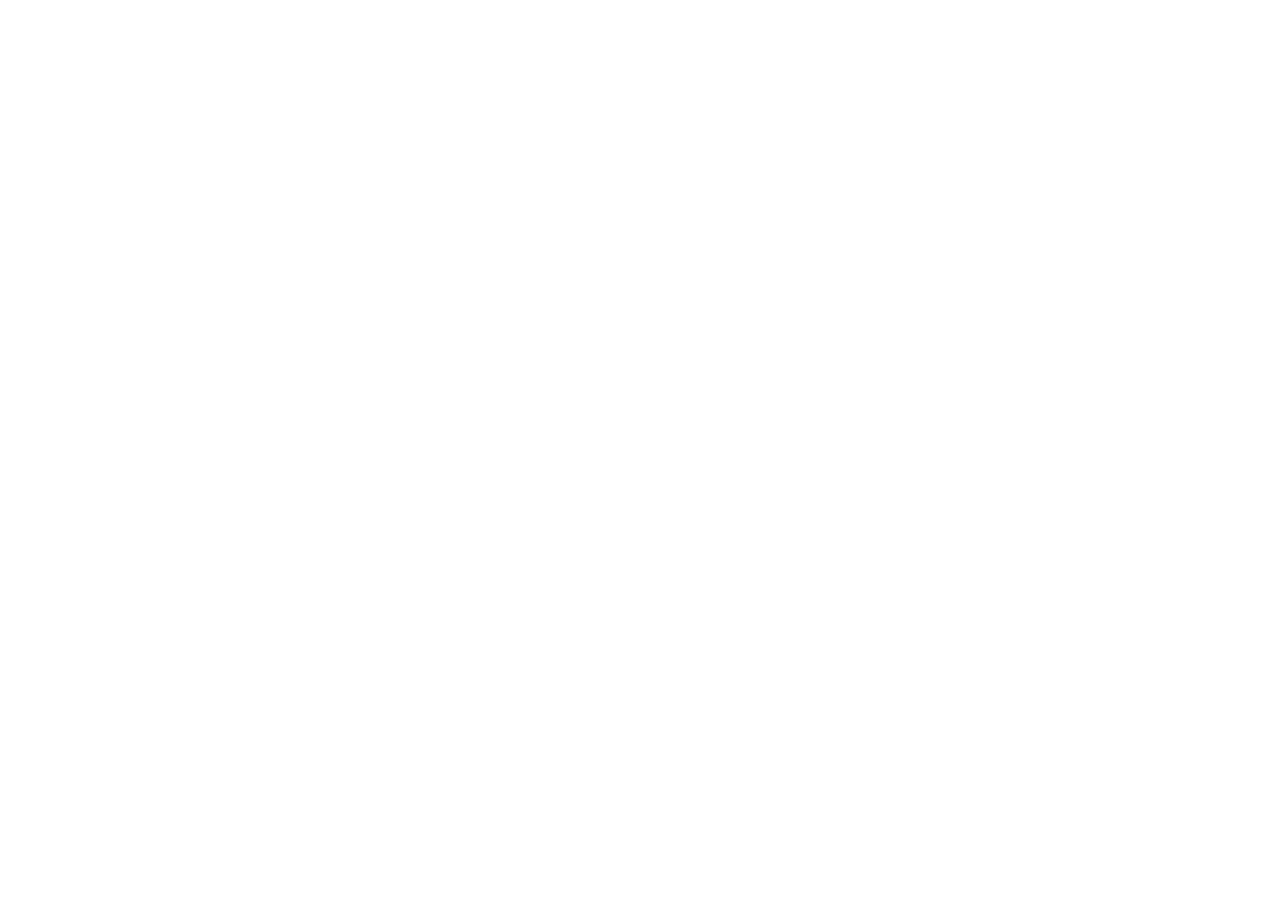
==== index.html @ d950c5b3 "start" ====
<!DOCTYPE html>
<html lang="en">
<head>
    <meta charset="UTF-8">
    <meta http-equiv="X-UA-Compatible" content="IE=edge">
    <meta name="viewport" content="width=device-width, initial-scale=1.0">
    <title>Document</title>
</head>
<body>
    
</body>
</html>
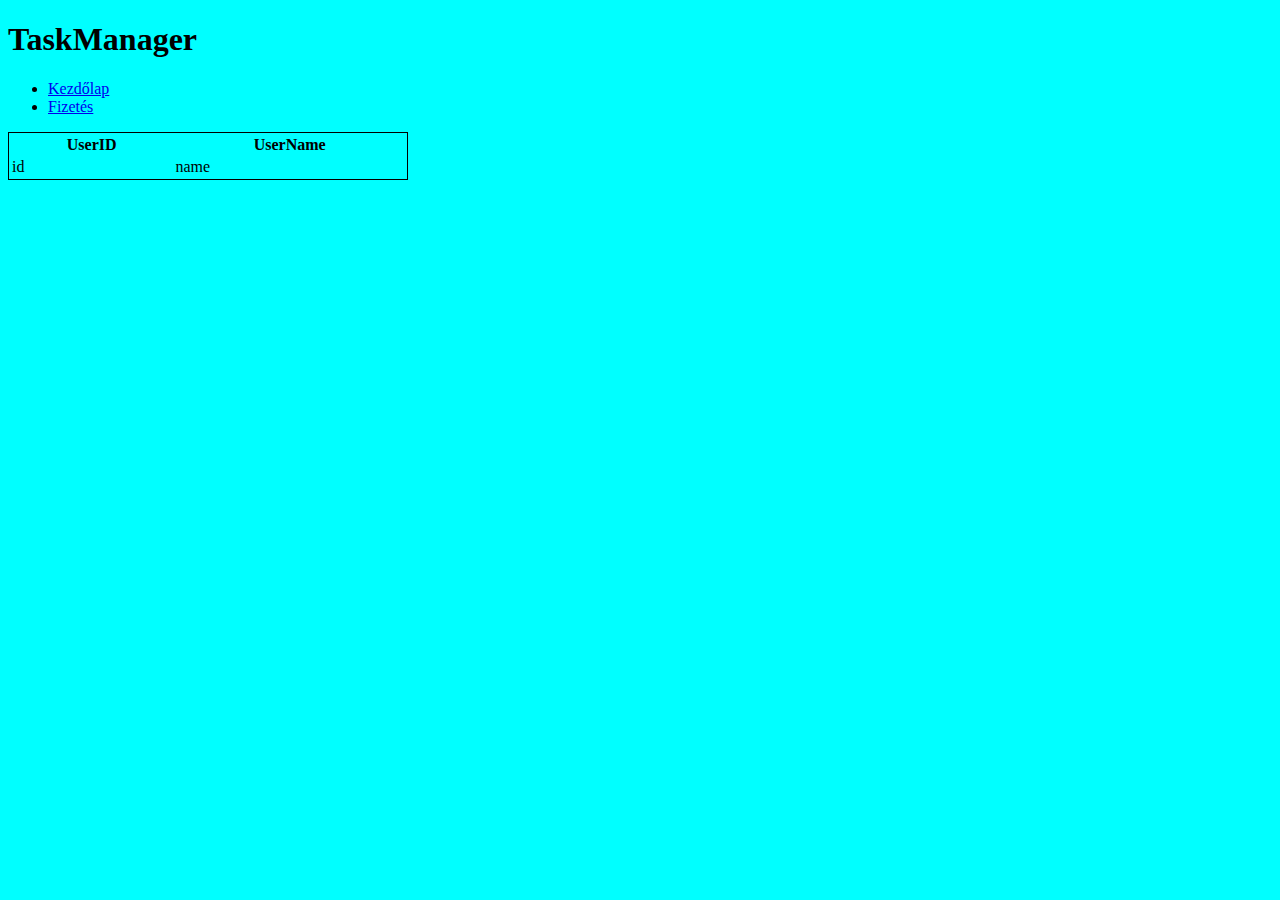
==== commit 3125861a: "Kiindulási Fájlok User html" ====
--- a/index.html
+++ b/index.html
@@ -4,9 +4,31 @@
     <meta charset="UTF-8">
     <meta http-equiv="X-UA-Compatible" content="IE=edge">
     <meta name="viewport" content="width=device-width, initial-scale=1.0">
-    <title>Document</title>
+    <title>Drug Kings</title>
+    <link rel="stylesheet" href="style.css">
+    <link rel="stylesheet" href="user.css">
 </head>
 <body>
-    
+    <main>
+        <header><h1>TaskManager</h1></header>
+        <nav>
+            <ul>
+                <li><a href="index.html">Kezdőlap</a></li>
+                <li><a href="task.html">Fizetés</a></li>
+            </ul>
+        </nav>
+        <article>
+            <table>
+                <tr>
+                    <th>UserID</th>
+                    <th>UserName</th>
+                </tr>
+                <tr id="User">
+                    <td class="UserID">id</td>
+                    <td class="UserName">name</td>
+                </tr>
+            </table>
+        </article>
+    </main>
 </body>
 </html>--- a/style.css
+++ b/style.css
@@ -0,0 +1,6 @@
+body{
+    background-color: aqua;
+}
+main{
+    max-width: 800px;
+}--- a/user.css
+++ b/user.css
@@ -0,0 +1,4 @@
+table{
+    border: 1px solid black;
+    width: 400px;
+}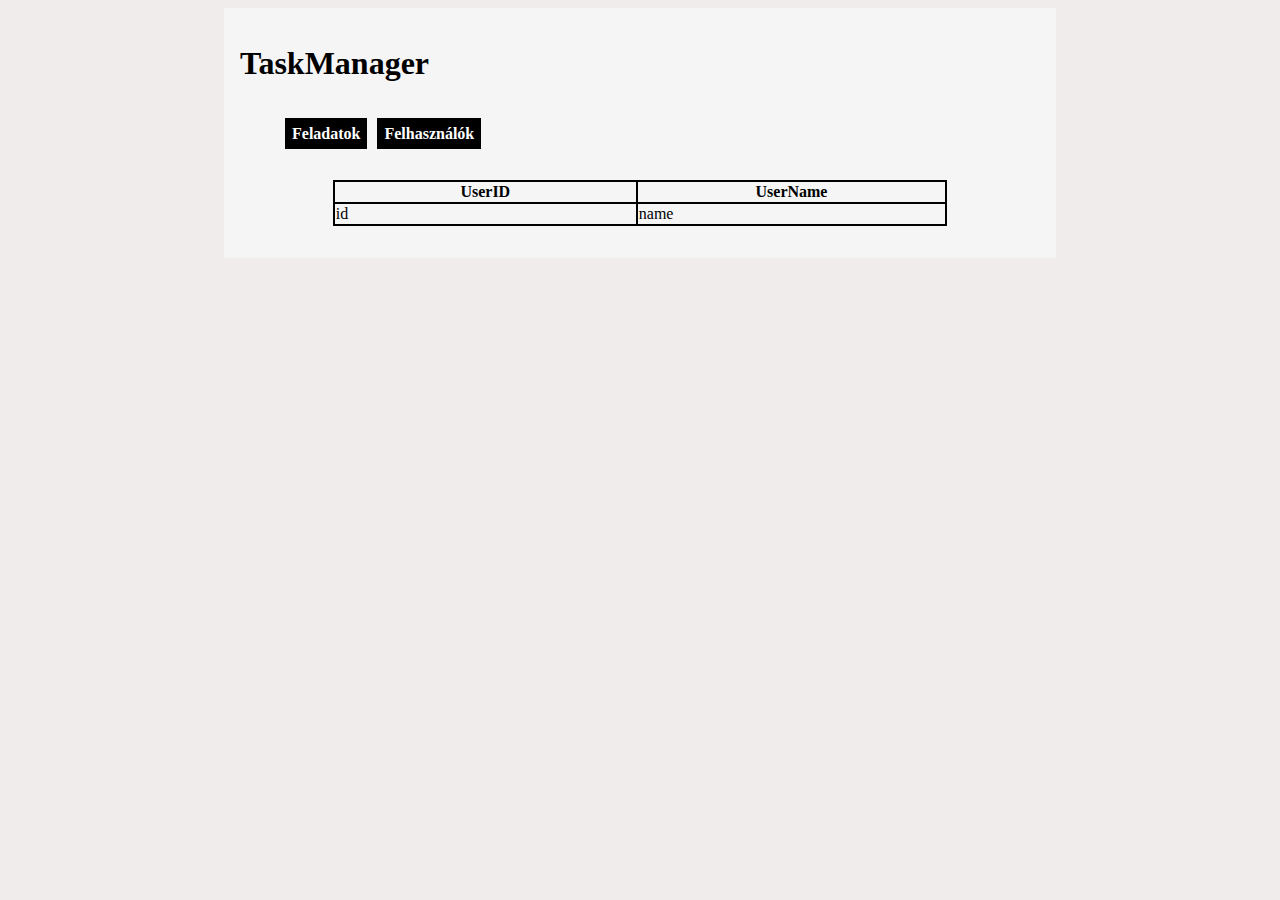
==== commit 660fb348: "Stíluslapok szerkezete" ====
--- a/index.html
+++ b/index.html
@@ -13,8 +13,8 @@
         <header><h1>TaskManager</h1></header>
         <nav>
             <ul>
-                <li><a href="index.html">Kezdőlap</a></li>
-                <li><a href="task.html">Fizetés</a></li>
+                <li><a href="index.html">Feladatok</a></li>
+                <li><a href="task.html">Felhasználók</a></li>
             </ul>
         </nav>
         <article>
@@ -29,6 +29,7 @@
                 </tr>
             </table>
         </article>
+
     </main>
 </body>
 </html>--- a/style.css
+++ b/style.css
@@ -1,6 +1,41 @@
 body{
-    background-color: aqua;
+    background-color: rgb(240, 236, 236);
 }
 main{
+    margin: auto;
     max-width: 800px;
+    background-color: whitesmoke;
+    display: flex;
+    justify-content: center;
+    align-items: flex-start;
+    align-content: center;
+    flex-direction: column;
+    padding: 1rem;
+}
+article{
+    padding: 1rem;
+}
+nav ul {
+    display: flex;
+    flex-direction: row;
+    justify-content: flex-start;
+    list-style-type: none;
+}
+nav ul li a{
+    list-style-type: none;
+    color: white;
+    background-color: black;
+    text-decoration: none;
+    padding: 7px;
+    font-weight: bold;
+    font-family: Cambria, Cochin, Georgia, Times, 'Times New Roman', serif;
+}
+nav ul li {
+    margin: 5px;
+}
+table tr{
+    font-family: Cambria, Cochin, Georgia, Times, 'Times New Roman', serif;
+}
+h1{
+    font-family: Cambria, Cochin, Georgia, Times, 'Times New Roman', serif;
 }--- a/user.css
+++ b/user.css
@@ -1,4 +1,15 @@
-table{
+table, th, td{
+    margin: auto;
     border: 1px solid black;
+    max-width: 80%;
+    border-spacing: 0cm;
+}
+th, td{
     width: 400px;
+}
+th {
+    text-align: center;
+}
+td {
+    text-align: left;
 }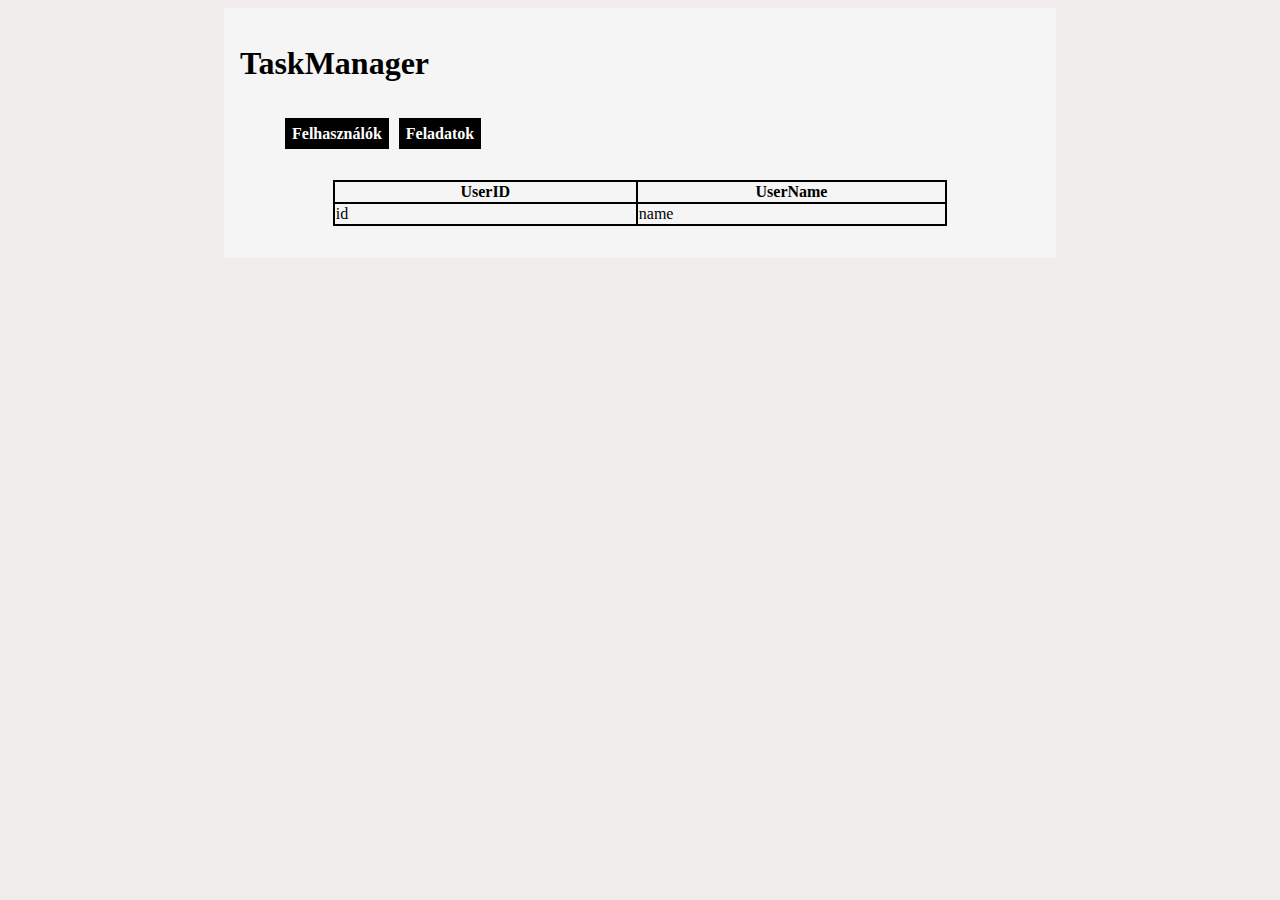
==== commit 464c535d: "BugFix1548" ====
--- a/index.html
+++ b/index.html
@@ -7,14 +7,19 @@
     <title>Drug Kings</title>
     <link rel="stylesheet" href="style.css">
     <link rel="stylesheet" href="user.css">
+    <script src="https://ajax.googleapis.com/ajax/libs/jquery/3.5.1/jquery.min.js"></script>
+    <script src="ajax.js"></script>
+    <script src="scriptUser.js"></script>
+    <script src="task.js"></script>
+    <script src="script.js"></script>
 </head>
 <body>
     <main>
         <header><h1>TaskManager</h1></header>
         <nav>
             <ul>
-                <li><a href="index.html">Feladatok</a></li>
-                <li><a href="task.html">Felhasználók</a></li>
+                <li><a href="index.html">Felhasználók</a></li>
+                <li><a href="task.html">Feladatok</a></li>
             </ul>
         </nav>
         <article>
@@ -23,10 +28,12 @@
                     <th>UserID</th>
                     <th>UserName</th>
                 </tr>
-                <tr id="User">
+                <div class="Adatok">
+                <tr class="User">
                     <td class="UserID">id</td>
                     <td class="UserName">name</td>
                 </tr>
+                </div>
             </table>
         </article>
 
